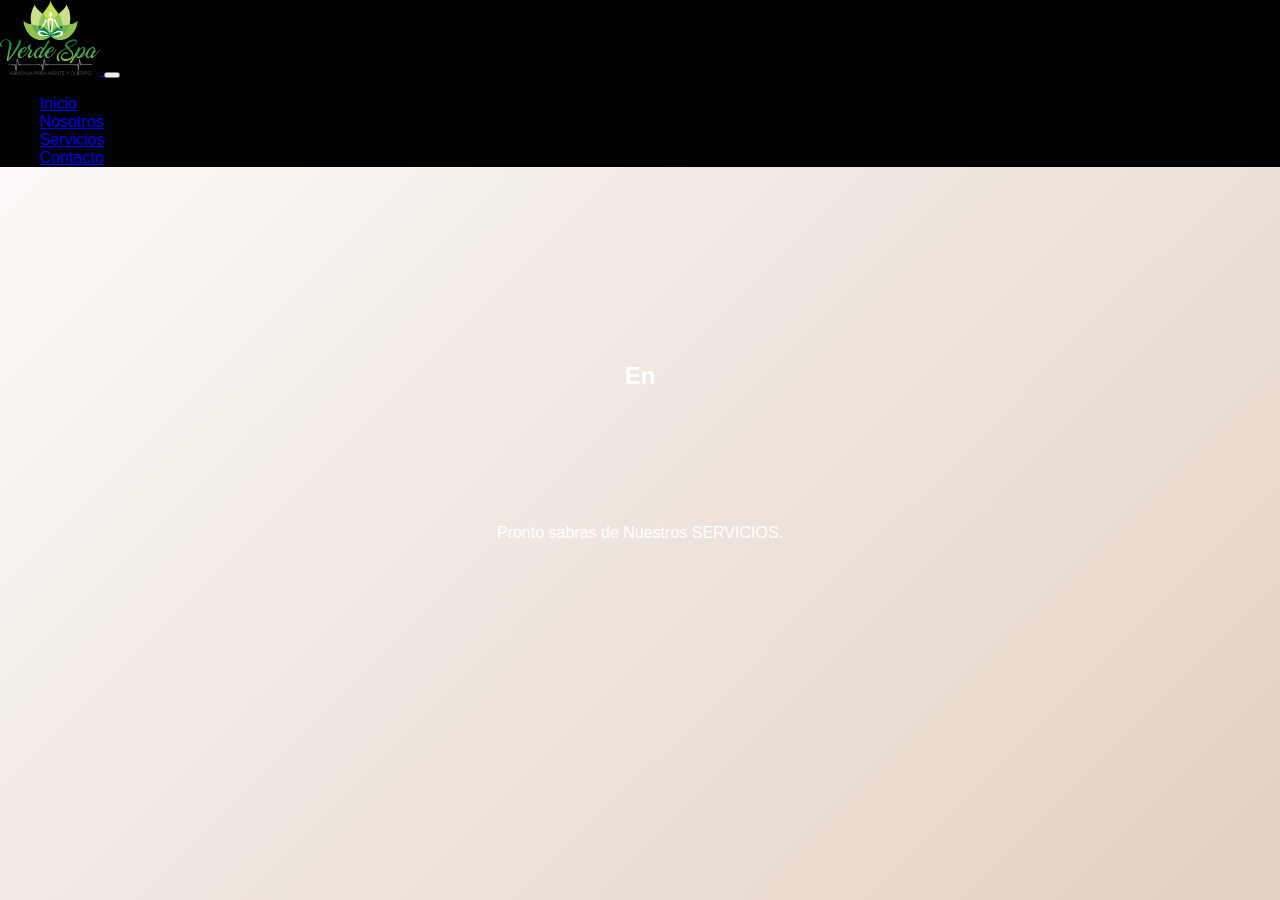
==== acercade.html @ 260ea749 "Se agregan cambios en el index se crae carousel y continua container de construcción" ====
<!DOCTYPE html>
<html lang="es">

<head>
    <meta charset="UTF-8">
    <meta http-equiv="X-UA-Compatible" content="IE=edge">
    <meta name="viewport" content="width=device-width, initial-scale=1.0">
    <link rel="icon" type="image/png" sizes="96x96" href="/img/favicon.ico">
    <title>Acerca de</title>
    <link rel="stylesheet" href="/css/bootstrap/bootstrap.min.css">
    <link rel="stylesheet" href="/css/owl.carousel.min.css">
    <link rel="stylesheet" href="/css/owl.theme.default.min.css">
    <link rel="stylesheet" href="/css/styles.css">
</head>

<body>

    <!-- Start Preloader -->
    <div class="centrado" id="onload">
        <div class="lds-hourglass"></div>
    </div>
    <!-- End Preloader -->

    <nav class="navbar navbar-expand-lg navbar-dark" style="background-color: #010101;">
        <div class="container-fluid">
            <a class="navbar-brand" href="/">
                <img src="/img/logoVerdeSpa.png" alt="Logo VerdeSpa" width="100" class="img-fluid">
            </a>
            <button class="navbar-toggler" type="button" data-bs-toggle="collapse"
                data-bs-target="#navbarSupportedContent" aria-controls="navbarSupportedContent" aria-expanded="false"
                aria-label="Toggle navigation">
                <span class="navbar-toggler-icon"></span>
            </button>
            <div class="collapse navbar-collapse" id="navbarSupportedContent">
                <ul class="navbar-nav ms-auto mb-2 mb-lg-0">
                    <li class="nav-item">
                        <a class="nav-link" aria-current="page" href="/">Inicio</a>
                    </li>
                    <li class="nav-item">
                        <a class="nav-link active" href="/acercade.html">Nosotros</a>
                    </li>
                    <li class="nav-item">
                        <a class="nav-link" href="/servicios.html" tabindex="-1" aria-disabled="true">Servicios</a>
                    </li>
                    <li class="nav-item">
                        <a class="nav-link" href="/contacto.html" tabindex="-1" aria-disabled="true">Contacto</a>
                    </li>
                </ul>
            </div>
        </div>
    </nav>



    <div class="row align-items-center">
        <div class="col-12 col-sm-12 col-md-12 col-lg-12">
            <div class="container1">
                <h2 class="display-3">En</h2>
                <h1>construcción!</h1>
                <p class="display-3">Pronto sabras de Nuestros <span class="fw-bold">SERVICIOS.</span></p>
            </div>
        </div>
    </div>



    <script src="https://cdn.jsdelivr.net/npm/@popperjs/core@2.9.1/dist/umd/popper.min.js"
        integrity="sha384-SR1sx49pcuLnqZUnnPwx6FCym0wLsk5JZuNx2bPPENzswTNFaQU1RDvt3wT4gWFG" crossorigin="anonymous">
    </script>
    <script src="/js/bootstrap/bootstrap.min.js"></script>
    <script src="/OwlCarousel2/dist/owl.carousel.min.js"></script>
    <script src="/js/jquery.js"></script>
    <script src="/js/app.js"></script>

</body>

</html>
---- css/styles.css ----
body {
    margin: 0;
    padding: 0;
    font-family: "montserrat", sans-serif;
    min-height: 100vh;
    background-image: linear-gradient(135deg, #fdfcfb 0%, #e2d1c3 100%);
  }


/* Start Preloader */
.hidden {
    overflow: hidden;
}

.centrado {
    position: fixed;
    width: 100vw;
    height: 100vh;
    background: #fff;
    z-index: 100;
    display: flex;
    justify-content: center;
    align-items: center;
}

.lds-hourglass {
    display: inline-block;
    position: relative;
    width: 80px;
    height: 80px;
  }
  .lds-hourglass:after {
    content: " ";
    display: block;
    border-radius: 50%;
    width: 0;
    height: 0;
    margin: 8px;
    box-sizing: border-box;
    border: 32px solid #008049;
    border-color: #008049 transparent #008049 transparent;
    animation: lds-hourglass 1.2s infinite;
  }
  @keyframes lds-hourglass {
    0% {
      transform: rotate(0);
      animation-timing-function: cubic-bezier(0.55, 0.055, 0.675, 0.19);
    }
    50% {
      transform: rotate(900deg);
      animation-timing-function: cubic-bezier(0.215, 0.61, 0.355, 1);
    }
    100% {
      transform: rotate(1800deg);
    }
  }
/* End Preloader */

#carousel1 .item img{
  display: block;
  width: 100%;
}



.container1 {
  width: 100%;
  position: absolute;
  top: 50%;
  transform: translateY(-50%);
  text-align: center;
  align-items: center;
  color: #ffffff
}

.container1 h1 {
  font-size: 85px;
  width: 100%;
  margin: 0;
  font-weight: 900;
  letter-spacing: 5px;
  background: url(/img/bg.jpg) center;
  -webkit-text-fill-color: transparent;
  -webkit-background-clip: text;
  text-align: center;
  align-items: center;
}

.container1 a {
  text-decoration: none;
  background: #3cba92;
  color: #fff;
  padding: 12px 24px;
  display: inline-block;
  border-radius: 25px;
  font-size: 14px;
  text-transform: uppercase;
  transition: 0.4s;
}

.container1 a:hover {
  background: #3cba92;
}


.container2 {
  width: 100%;
  position: relative;
  top: 92px;
  transform: translateY(-50%);
  text-align: center;
  align-items: center;
  color: #ffffff
}

.container2 h1 {
  font-size: 85px;
  width: 100%;
  margin: 0;
  font-weight: 900;
  letter-spacing: 5px;
  background: url(/img/bg.jpg) center;
  -webkit-text-fill-color: transparent;
  -webkit-background-clip: text;
  text-align: center;
  align-items: center;
}

.container2 a {
  text-decoration: none;
  background: #3cba92;
  color: #fff;
  padding: 12px 24px;
  display: inline-block;
  border-radius: 25px;
  font-size: 14px;
  text-transform: uppercase;
  transition: 0.4s;
}

.container2 a:hover {
  background: #3cba92;
}
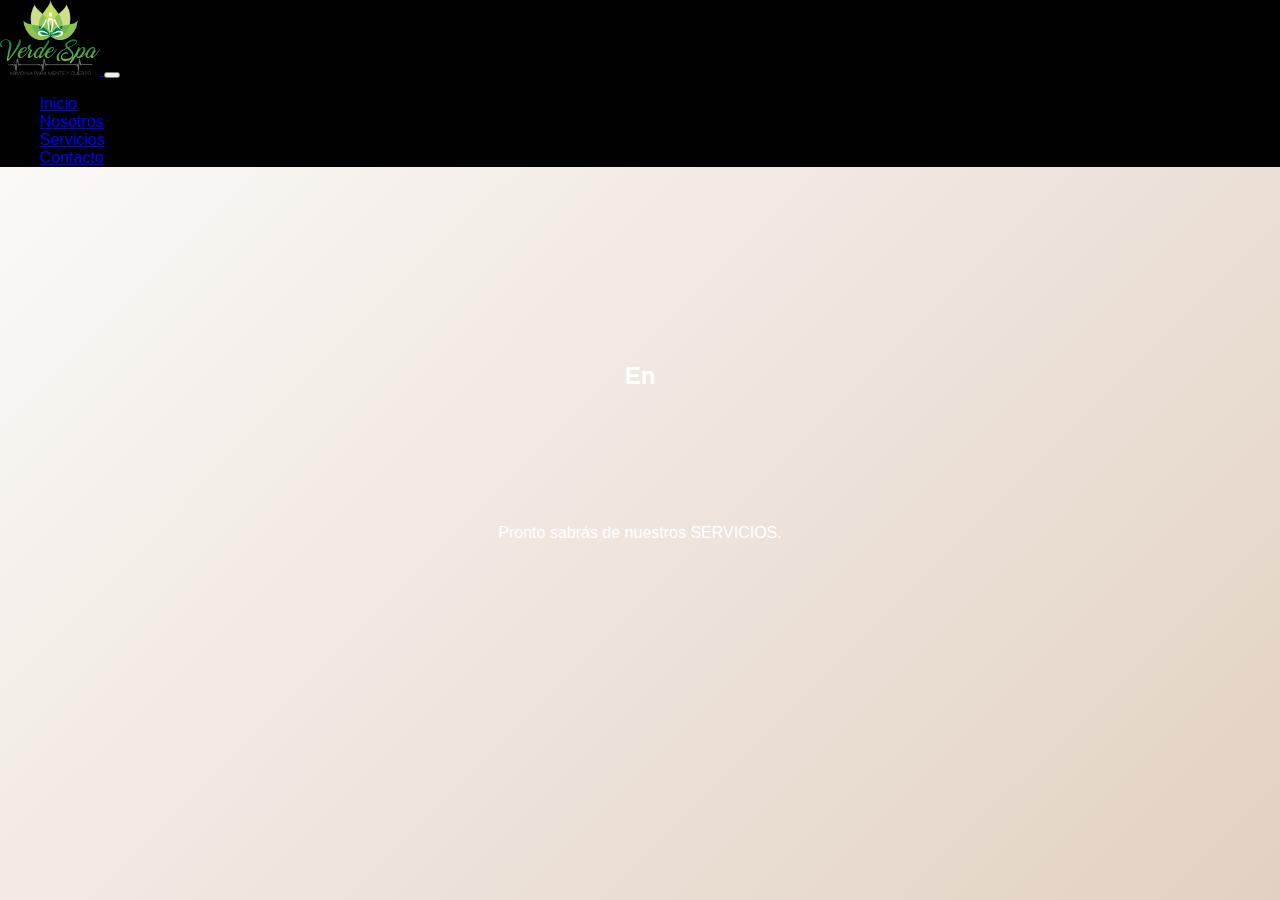
==== commit 5aa2836c: "Se agregan  media querys para sitio en construccion" ====
--- a/acercade.html
+++ b/acercade.html
@@ -57,7 +57,7 @@
             <div class="container1">
                 <h2 class="display-3">En</h2>
                 <h1>construcción!</h1>
-                <p class="display-3">Pronto sabras de Nuestros <span class="fw-bold">SERVICIOS.</span></p>
+                <p class="display-3">Pronto sabrás de nuestros <span class="fw-bold">SERVICIOS.</span></p>
             </div>
         </div>
     </div>
--- a/css/styles.css
+++ b/css/styles.css
@@ -4,7 +4,7 @@
     font-family: "montserrat", sans-serif;
     min-height: 100vh;
     background-image: linear-gradient(135deg, #fdfcfb 0%, #e2d1c3 100%);
-  }
+}
 
 
 /* Start Preloader */
@@ -70,7 +70,10 @@
   transform: translateY(-50%);
   text-align: center;
   align-items: center;
-  color: #ffffff
+  color: #ffffff;
+  display: grid;
+  place-items: center;
+
 }
 
 .container1 h1 {
@@ -84,6 +87,7 @@
   -webkit-background-clip: text;
   text-align: center;
   align-items: center;
+  
 }
 
 .container1 a {
@@ -103,14 +107,16 @@
 }
 
 
+
 .container2 {
   width: 100%;
-  position: relative;
-  top: 92px;
+  position: absolute;
+  top: 72%;
   transform: translateY(-50%);
   text-align: center;
   align-items: center;
-  color: #ffffff
+  color: #010101;
+
 }
 
 .container2 h1 {
@@ -142,3 +148,86 @@
   background: #3cba92;
 }
 
+@media (min-width: 768px) {
+  .container2 {
+    width: 100%;
+    position: absolute;
+    top: 100%;
+    transform: translateY(-50%);
+    text-align: center;
+    align-items: center;
+    color: #010101;
+  
+  }
+  
+  .container2 h1 {
+    font-size: 80px;
+    width: 100%;
+    margin: 0;
+    font-weight: 900;
+    letter-spacing: 5px;
+    background: url(/img/bg.jpg) center;
+    -webkit-text-fill-color: transparent;
+    -webkit-background-clip: text;
+    text-align: center;
+    align-items: center;
+  }
+  
+  .container2 a {
+    text-decoration: none;
+    background: #3cba92;
+    color: #fff;
+    padding: 12px 24px;
+    display: inline-block;
+    border-radius: 25px;
+    font-size: 14px;
+    text-transform: uppercase;
+    transition: 0.4s;
+  }
+  
+  .container2 a:hover {
+    background: #3cba92;
+  }
+}
+
+@media (min-width: 375px) {
+  .container2 {
+    width: 100%;
+    position: absolute;
+    top: 70%;
+    transform: translateY(-50%);
+    text-align: center;
+    align-items: center;
+    color: #010101;
+  
+  }
+  
+  .container2 h1 {
+    font-size: 40px;
+    width: 100%;
+    margin: 0;
+    font-weight: 900;
+    letter-spacing: 5px;
+    background: url(/img/bg.jpg) center;
+    -webkit-text-fill-color: transparent;
+    -webkit-background-clip: text;
+    text-align: center;
+    align-items: center;
+  }
+  
+  .container2 a {
+    text-decoration: none;
+    background: #3cba92;
+    color: #fff;
+    padding: 12px 24px;
+    display: inline-block;
+    border-radius: 25px;
+    font-size: 14px;
+    text-transform: uppercase;
+    transition: 0.4s;
+  }
+  
+  .container2 a:hover {
+    background: #3cba92;
+  }
+}